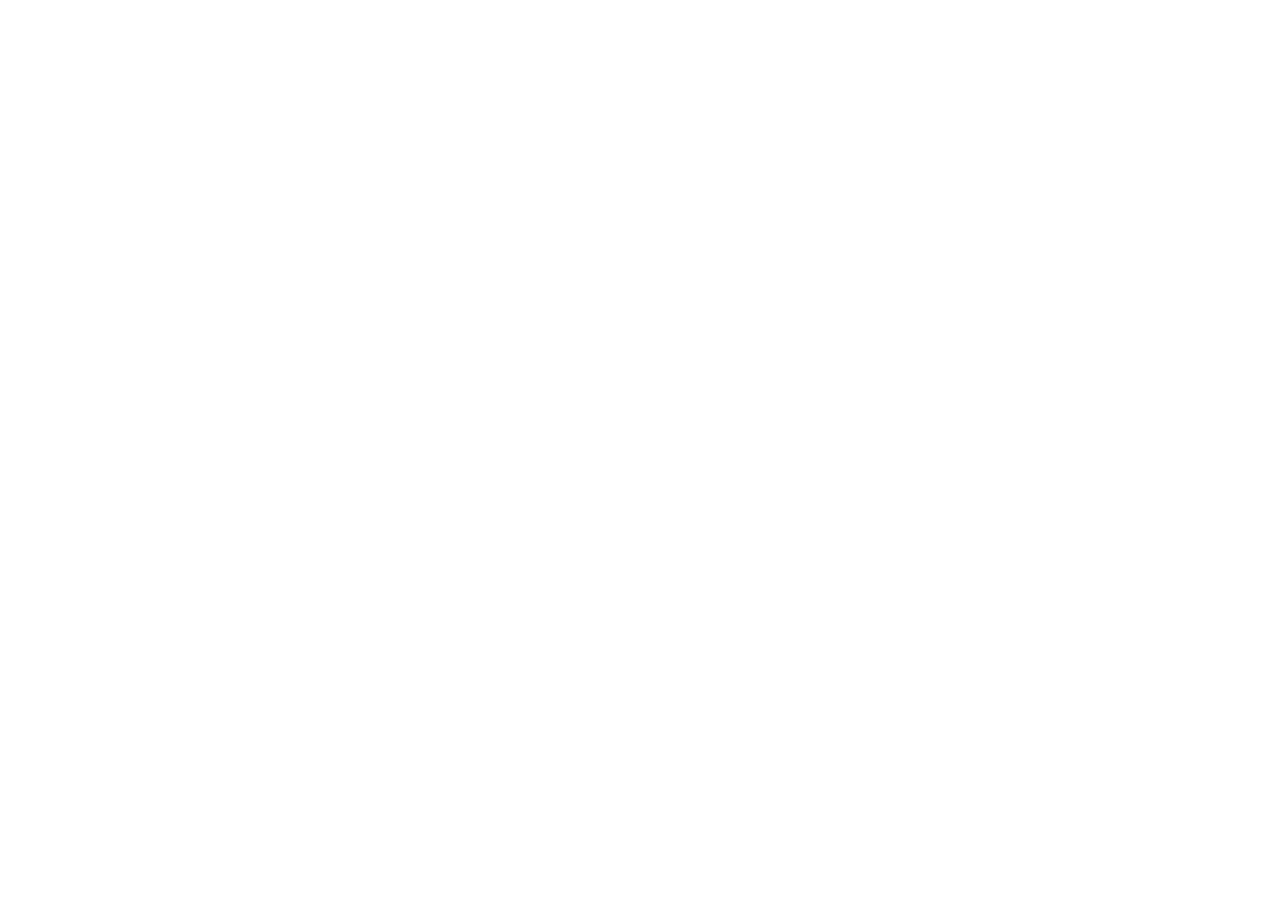
==== index.html @ 23a41398 "Gestion de carpetas y organizacion" ====
<html>
    <head>
        <meta charset="UTF-8">
        <link rel="stylesheet" href="css/index_style.css" />
        <link rel="shortcut icon" href="recursos/logo.png" type="image/x-icon" />
        <script src="scripts/javascripts/index.js"></script>
    </head>
    <body>
        
    </body>
</html>
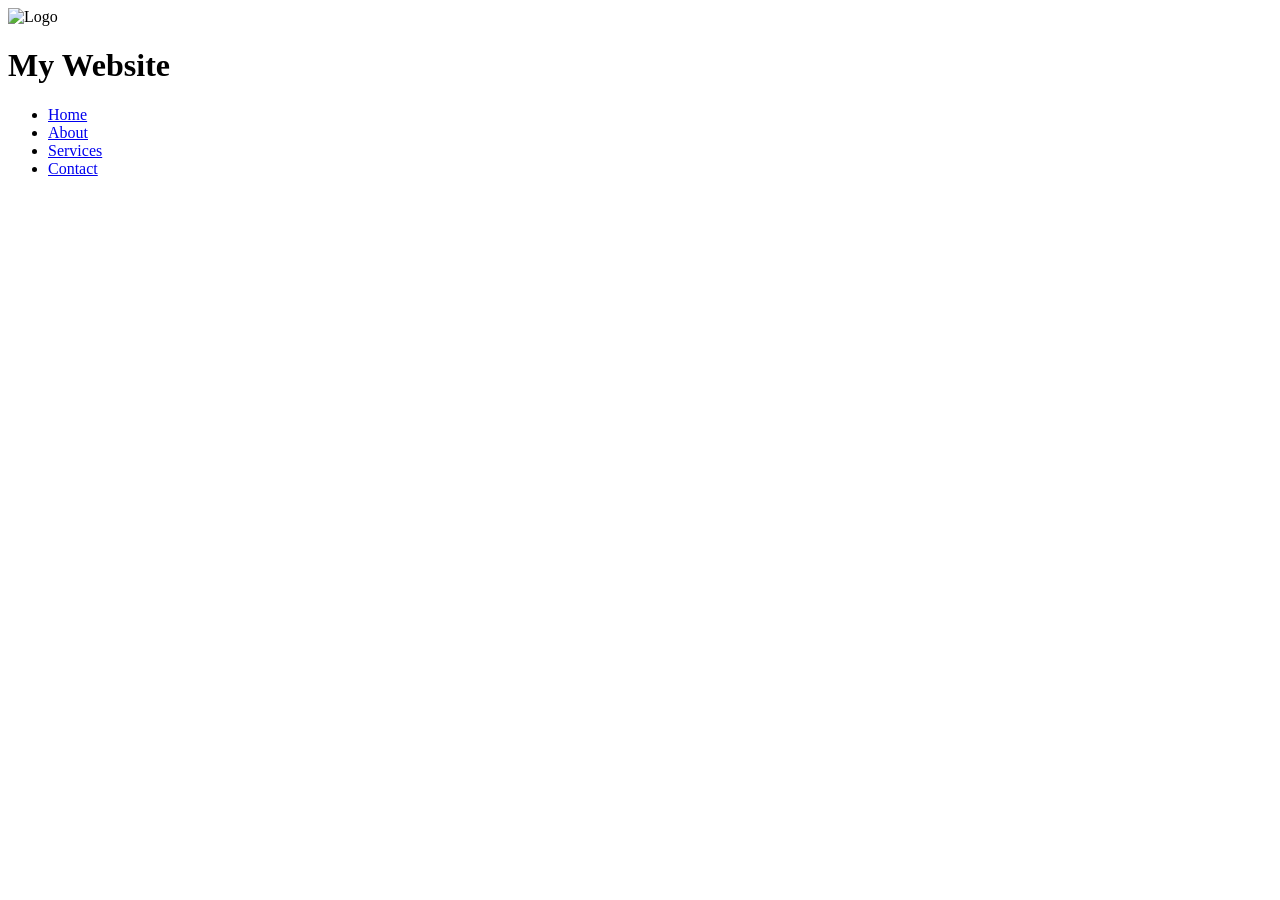
==== commit aa216a99: "Update index.html" ====
--- a/index.html
+++ b/index.html
@@ -6,6 +6,20 @@
         <script src="scripts/javascripts/index.js"></script>
     </head>
     <body>
-        
+        <header>
+            <img src="recursos/logo.png" alt="Logo" class="logo" />
+            <h1>My Website</h1>
+            <nav>
+                <ul>
+                    <li><a href="#">Home</a></li>
+                    <li><a href="#">About</a></li>
+                    <li><a href="#">Services</a></li>
+                    <li><a href="#">Contact</a></li>
+                </ul>
+            </nav>
+        </header>
+        <main>
+
+        </main>
     </body>
 </html>
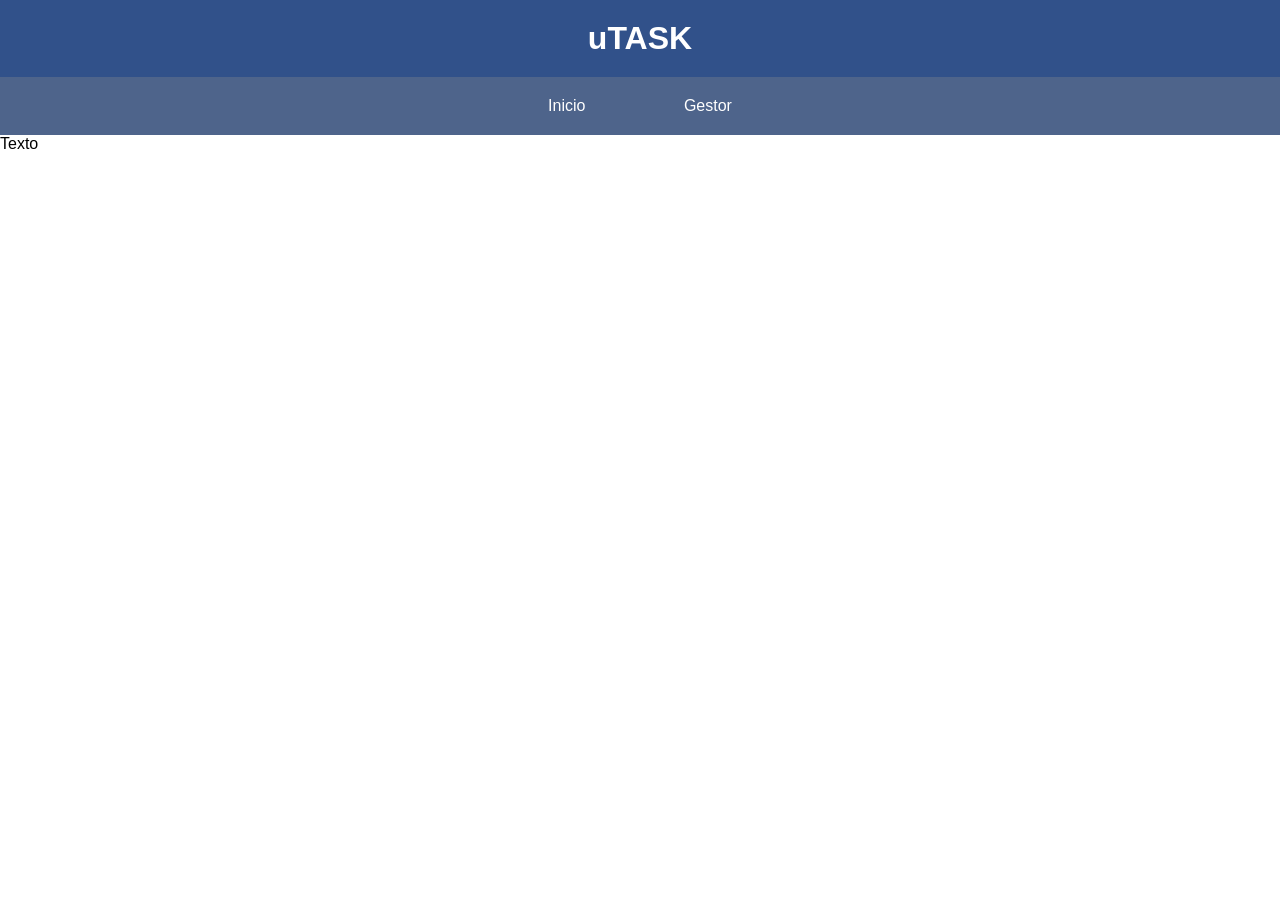
==== commit 47077f36: "Estructura" ====
--- a/index.html
+++ b/index.html
@@ -3,23 +3,20 @@
         <meta charset="UTF-8">
         <link rel="stylesheet" href="css/index_style.css" />
         <link rel="shortcut icon" href="recursos/logo.png" type="image/x-icon" />
-        <script src="scripts/javascripts/index.js"></script>
+        <title>uTASK</title>
     </head>
     <body>
         <header>
-            <img src="recursos/logo.png" alt="Logo" class="logo" />
-            <h1>My Website</h1>
-            <nav>
-                <ul>
-                    <li><a href="#">Home</a></li>
-                    <li><a href="#">About</a></li>
-                    <li><a href="#">Services</a></li>
-                    <li><a href="#">Contact</a></li>
-                </ul>
-            </nav>
+            <h1>uTASK</h1>
         </header>
-        <main>
-
-        </main>
+        <nav>
+            <ul>
+                <li><a href="#">Inicio</a></li>
+                <li><a href="subaginas/gestor.html">Gestor</a></li>
+            </ul>
+        </nav>
+        <body>
+            Texto
+        </body>
     </body>
 </html>
--- a/css/index_style.css
+++ b/css/index_style.css
@@ -0,0 +1,38 @@
+* {
+    margin: 0;
+    padding: 0;
+    box-sizing: border-box;
+    font-family: Arial, Helvetica, sans-serif;
+}
+body{
+    margin: 0;
+    padding: 0;
+}
+header{
+    background-color: #31518a;
+    color: white;
+    margin: 0;
+    padding: 20;
+    text-align: center;
+}
+nav{
+    background-color: #4e648b;
+    color: white;
+    margin: 0;
+    padding: 20;
+    text-align: center;
+}
+nav ul li{
+    display: inline;
+    margin: 0 40;
+}
+nav ul li a{
+    text-decoration: none;
+    color: white;
+    padding: 7;
+    border-radius: 10cm;
+}
+nav ul li a:hover{
+    background-color: white;
+    color: #4e648b;
+}
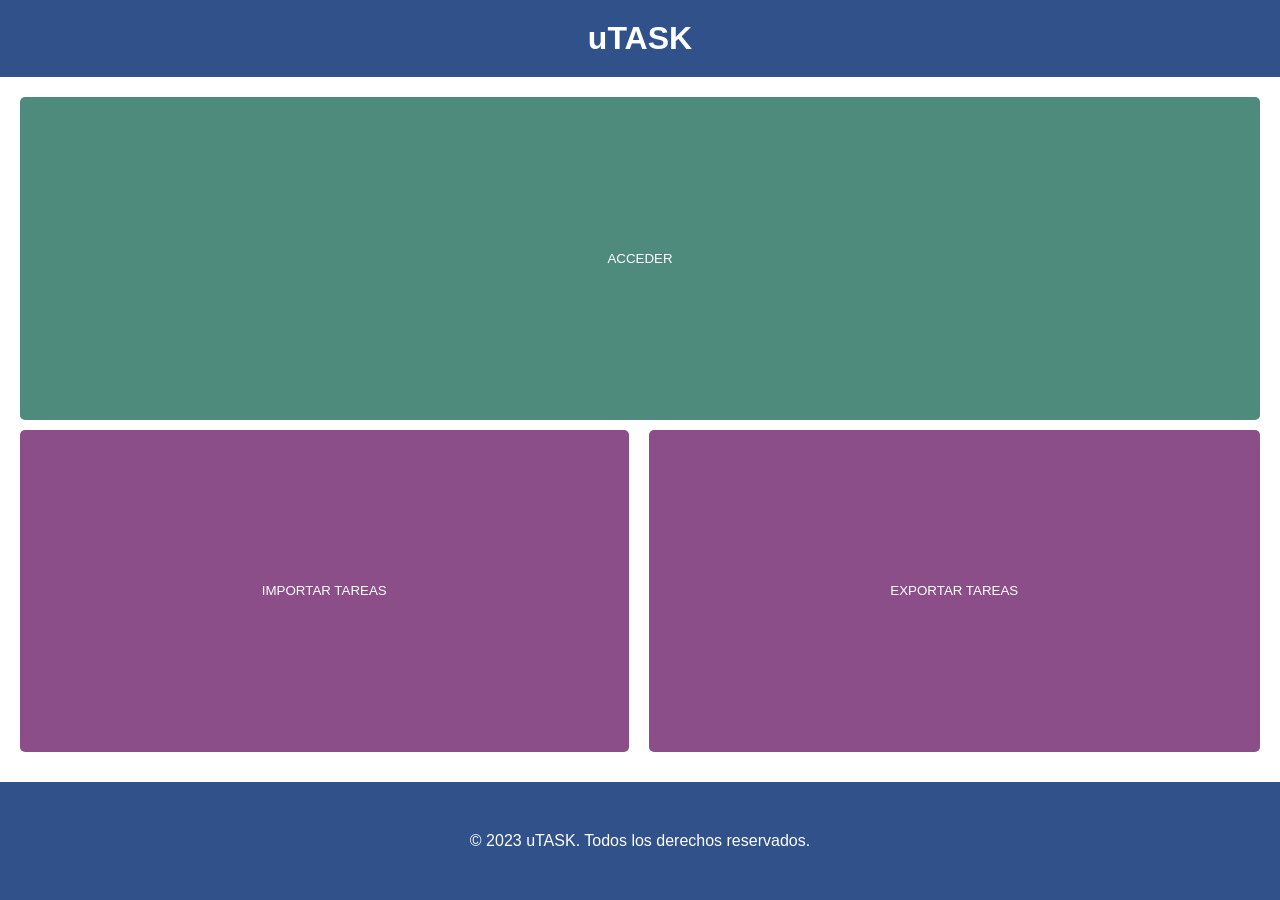
==== commit 1a96c279: "index" ====
--- a/index.html
+++ b/index.html
@@ -9,14 +9,17 @@
         <header>
             <h1>uTASK</h1>
         </header>
-        <nav>
-            <ul>
-                <li><a href="#">Inicio</a></li>
-                <li><a href="subaginas/gestor.html">Gestor</a></li>
-            </ul>
-        </nav>
-        <body>
-            Texto
-        </body>
+        <main>
+            <div class="accd-div">
+                <button class="accd-btn" onclick="location.href='subpaginas/gestor.html'">ACCEDER</button>
+            </div>
+            <div class="imp-exp">
+                <button class="imp-btn">IMPORTAR TAREAS</button>
+                <button class="exp-btn">EXPORTAR TAREAS</button>
+            </div>
+        </main>
+        <footer>
+            <p>© 2023 uTASK. Todos los derechos reservados.</p>
+        </footer>
     </body>
 </html>
--- a/css/index_style.css
+++ b/css/index_style.css
@@ -4,35 +4,100 @@
     box-sizing: border-box;
     font-family: Arial, Helvetica, sans-serif;
 }
-body{
+
+body {
     margin: 0;
     padding: 0;
+    display: flex;
+    flex-direction: column;
+    min-height: 100vh;
 }
-header{
+
+header {
     background-color: #31518a;
     color: white;
-    margin: 0;
-    padding: 20;
+    padding: 20px;
     text-align: center;
 }
-nav{
+
+nav {
     background-color: #4e648b;
+    padding: 10px 0;
+}
+
+nav ul {
+    list-style: none;
+    display: flex;
+    justify-content: center;
+}
+
+nav li a {
     color: white;
-    margin: 0;
-    padding: 20;
+    text-decoration: none;
+    padding: 0 15px;
+}
+
+main {
+    flex-grow: 1;
+    display: flex;
+    flex-direction: column;
+    padding: 20px;
+}
+
+.accd-div {
+    flex-grow: 1;
+    display: flex;
+}
+
+.accd-btn {
+    background-color: #4e8b7c;
+    color: white;
+    padding: 15px;
+    border-radius: 5px;
+    border: none;
+    cursor: pointer;
+    width: 100%;
+    height: 100%;
+    transition: background-color 0.3s ease, transform 0.3s ease;
+    text-align: center; /* Alinea el texto del botón al centro */
+}
+
+.accd-btn:hover {
+    background-color: #93ffb3;
+    transform: scale(1.015);
+}
+
+.imp-exp {
+    flex-grow: 1;
+    display: flex;
+    padding: 10px 0;
+    gap: 20px;
+}
+
+.imp-btn,
+.exp-btn {
+    background-color: #8b4e88;
+    color: white;
+    padding: 15px 30px;
+    border-radius: 5px;
+    border: none;
+    cursor: pointer;
+    flex-grow: 1;
+    height: 100%;
+    transition: background-color 0.3s ease, transform 0.3s ease;
+    text-align: center; /* Alinea el texto de estos botones al centro */
+}
+
+.imp-btn:hover,
+.exp-btn:hover {
+    background-color: #fb93ff;
+    transform: scale(1.015);
+}
+
+footer {
+    background-color: #31518a;
+    color: white;
+    padding: 50px 0;
     text-align: center;
-}
-nav ul li{
-    display: inline;
-    margin: 0 40;
-}
-nav ul li a{
-    text-decoration: none;
-    color: white;
-    padding: 7;
-    border-radius: 10cm;
-}
-nav ul li a:hover{
-    background-color: white;
-    color: #4e648b;
+    margin-top: auto;
 }
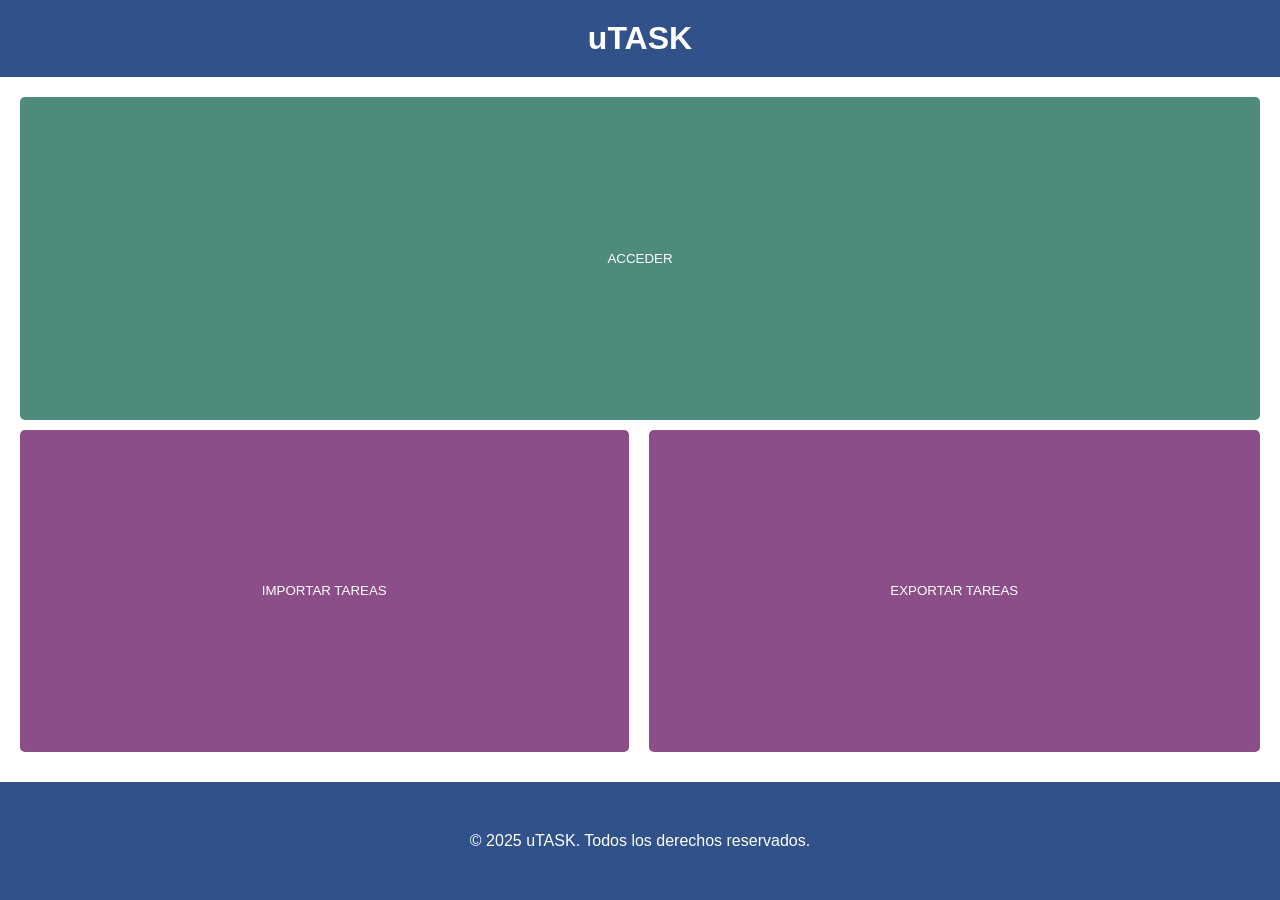
==== commit 81ebbca6: "Copyright" ====
--- a/index.html
+++ b/index.html
@@ -14,12 +14,15 @@
                 <button class="accd-btn" onclick="location.href='subpaginas/gestor.html'">ACCEDER</button>
             </div>
             <div class="imp-exp">
-                <button class="imp-btn">IMPORTAR TAREAS</button>
-                <button class="exp-btn">EXPORTAR TAREAS</button>
+                <button class="imp-btn" id="imp">IMPORTAR TAREAS</button>
+                <button class="exp-btn" id="exp">EXPORTAR TAREAS</button>
+                <input type="file" id="import-file-input" accept=".json" style="display: none;">
             </div>
         </main>
         <footer>
-            <p>© 2023 uTASK. Todos los derechos reservados.</p>
+            <p>© 2025 uTASK. Todos los derechos reservados.</p>
         </footer>
+
+        <script * src="JavaScript/importar-exportar.js" ></script>
     </body>
 </html>
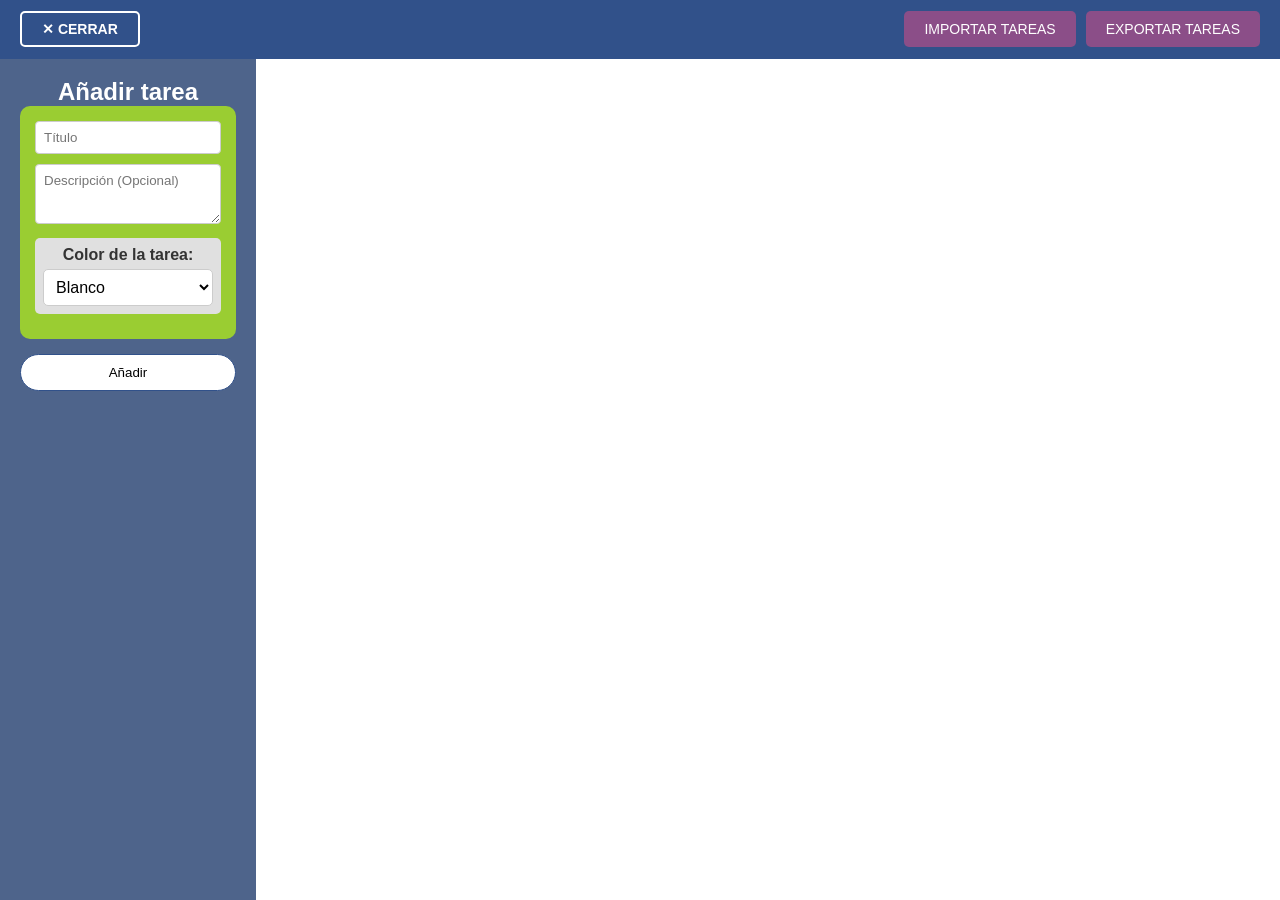
==== commit 2cc09f39: "ajustes finales" ====
--- a/index.html
+++ b/index.html
@@ -1,9 +1,15 @@
 <html>
     <head>
         <meta charset="UTF-8">
-        <link rel="stylesheet" href="css/index_style.css" />
-        <link rel="shortcut icon" href="recursos/logo.png" type="image/x-icon" />
+        <link rel="stylesheet" href="static/css/index_style.css" />
+        <link rel="shortcut icon" href="static/recursos/logo.png" type="image/x-icon" />
         <title>uTASK</title>
+        <script>
+            // Redirigir automáticamente a gestor.html al cargar la página
+            window.addEventListener('DOMContentLoaded', () => {
+                window.location.href = 'static/subpaginas/gestor.html';
+            });
+        </script>
     </head>
     <body>
         <header>
@@ -11,18 +17,11 @@
         </header>
         <main>
             <div class="accd-div">
-                <button class="accd-btn" onclick="location.href='subpaginas/gestor.html'">ACCEDER</button>
-            </div>
-            <div class="imp-exp">
-                <button class="imp-btn" id="imp">IMPORTAR TAREAS</button>
-                <button class="exp-btn" id="exp">EXPORTAR TAREAS</button>
-                <input type="file" id="import-file-input" accept=".json" style="display: none;">
+                <p>Cargando gestor de tareas...</p>
             </div>
         </main>
         <footer>
             <p>© 2025 uTASK. Todos los derechos reservados.</p>
         </footer>
-
-        <script * src="JavaScript/importar-exportar.js" ></script>
     </body>
 </html>
--- a/static/css/index_style.css
+++ b/static/css/index_style.css
@@ -0,0 +1,103 @@
+* {
+    margin: 0;
+    padding: 0;
+    box-sizing: border-box;
+    font-family: Arial, Helvetica, sans-serif;
+}
+
+body {
+    margin: 0;
+    padding: 0;
+    display: flex;
+    flex-direction: column;
+    min-height: 100vh;
+}
+
+header {
+    background-color: #31518a;
+    color: white;
+    padding: 20px;
+    text-align: center;
+}
+
+nav {
+    background-color: #4e648b;
+    padding: 10px 0;
+}
+
+nav ul {
+    list-style: none;
+    display: flex;
+    justify-content: center;
+}
+
+nav li a {
+    color: white;
+    text-decoration: none;
+    padding: 0 15px;
+}
+
+main {
+    flex-grow: 1;
+    display: flex;
+    flex-direction: column;
+    padding: 20px;
+}
+
+.accd-div {
+    flex-grow: 1;
+    display: flex;
+}
+
+.accd-btn {
+    background-color: #4e8b7c;
+    color: white;
+    padding: 15px;
+    border-radius: 5px;
+    border: none;
+    cursor: pointer;
+    width: 100%;
+    height: 100%;
+    transition: background-color 0.3s ease, transform 0.3s ease;
+    text-align: center; /* Alinea el texto del botón al centro */
+}
+
+.accd-btn:hover {
+    background-color: #93ffb3;
+    transform: scale(1.015);
+}
+
+.imp-exp {
+    flex-grow: 1;
+    display: flex;
+    padding: 10px 0;
+    gap: 20px;
+}
+
+.imp-btn,
+.exp-btn {
+    background-color: #8b4e88;
+    color: white;
+    padding: 15px 30px;
+    border-radius: 5px;
+    border: none;
+    cursor: pointer;
+    flex-grow: 1;
+    height: 100%;
+    transition: background-color 0.3s ease, transform 0.3s ease;
+    text-align: center; /* Alinea el texto de estos botones al centro */
+}
+
+.imp-btn:hover,
+.exp-btn:hover {
+    background-color: #fb93ff;
+    transform: scale(1.015);
+}
+
+footer {
+    background-color: #31518a;
+    color: white;
+    padding: 50px 0;
+    text-align: center;
+    margin-top: auto;
+}
